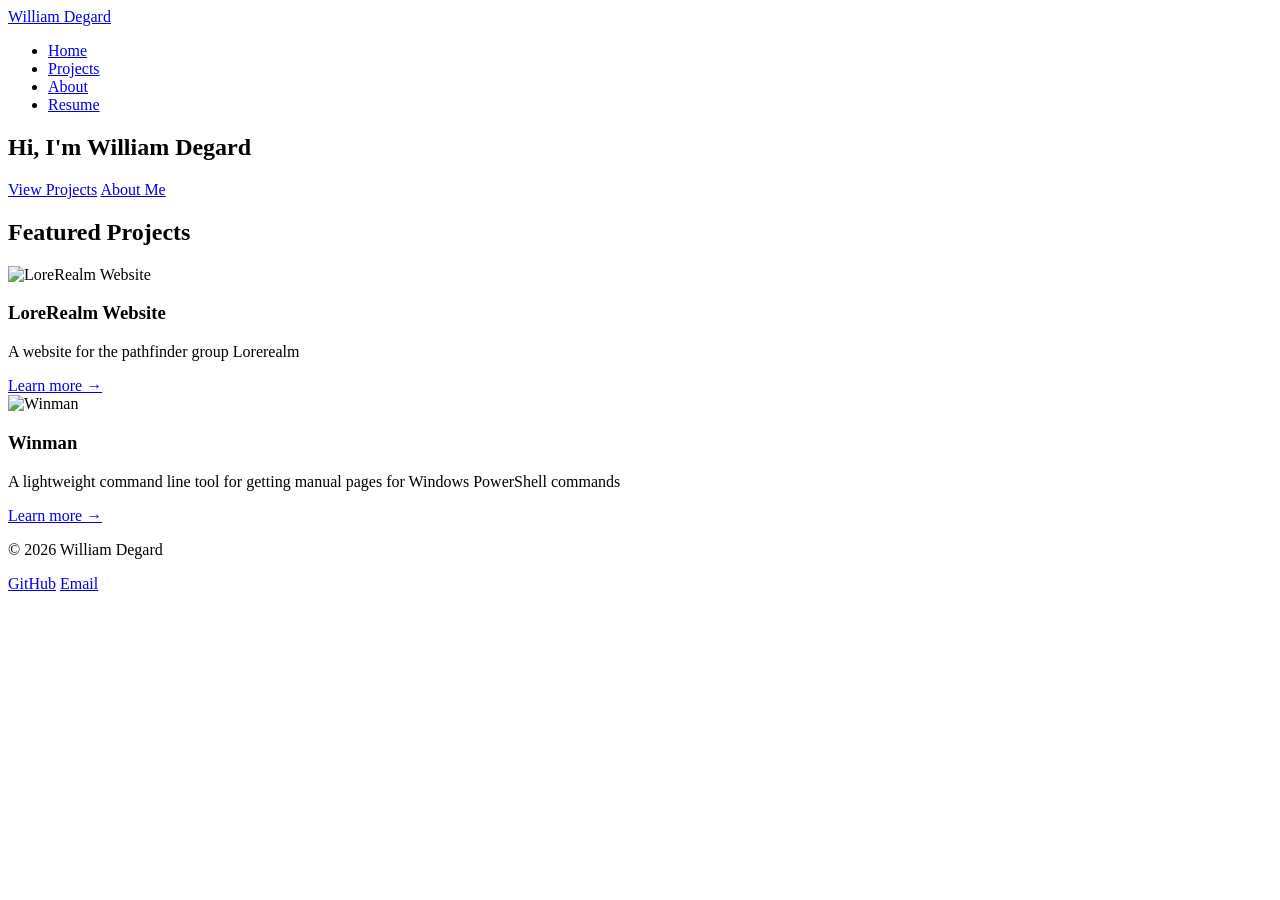
==== public/index.html @ 4ef9390f "fixing links and about" ====
<!doctype html>
<html lang="en">
    <head>
        <meta charset="UTF-8" />
        <meta name="viewport" content="width=device-width, initial-scale=1.0" />
        <title></title>
        <meta name="description" content="" />
        <link rel="stylesheet" href="/css/style.css" />
    </head>
    <body>
        <nav class="navbar">
            <div class="container">
                <a href="/" class="logo">William Degard</a>
                <ul class="nav-links">
                    <li><a href="/">Home</a></li>
                    <li><a href="/projects/">Projects</a></li>
                    <li><a href="/about/">About</a></li>
                    <li><a href="/resume">Resume</a></li>
                </ul>
            </div>
        </nav>

        <main>
            <section class="hero">
                <div class="container">
                    <h1>Hi, I'm William Degard</h1>
                    <p class="lead"></p>
                    <div class="cta-buttons">
                        <a href="/projects/" class="btn btn-primary"
                            >View Projects</a
                        >
                        <a href="/about/" class="btn btn-secondary">About Me</a>
                    </div>
                </div>
            </section>

            <section class="featured-projects">
                <div class="container">
                    <h2>Featured Projects</h2>

                    <div class="project-grid">
                        <article class="project-card">
                            <img
                                class="lorerealm-img"
                                src="/lorerealm.png"
                                alt="LoreRealm Website"
                            />

                            <h3>LoreRealm Website</h3>
                            <p>A website for the pathfinder group Lorerealm</p>
                            <a
                                href="https://github.com/LoreRealm/Lorerealm-Website"
                                class="link"
                                >Learn more →</a
                            >
                        </article>

                        <article class="project-card">
                            <img
                                class="lorerealm-img"
                                src="/winman.png"
                                alt="Winman"
                            />

                            <h3>Winman</h3>
                            <p>
                                A lightweight command line tool for getting
                                manual pages for Windows PowerShell commands
                            </p>
                            <a
                                href="https://github.com/LoreRealm/Winman"
                                class="link"
                                >Learn more →</a
                            >
                        </article>
                    </div>
                </div>
            </section>
        </main>

        <footer>
            <div class="container">
                <p>&copy; 2026 William Degard</p>
                <div class="social-links">
                    <a href="https:&#x2F;&#x2F;github.com&#x2F;LoreRealm"
                        >GitHub</a
                    >
                    <a href="mailto:lorerealm@proton.me">Email</a>
                </div>
            </div>
        </footer>
    </body>
</html>
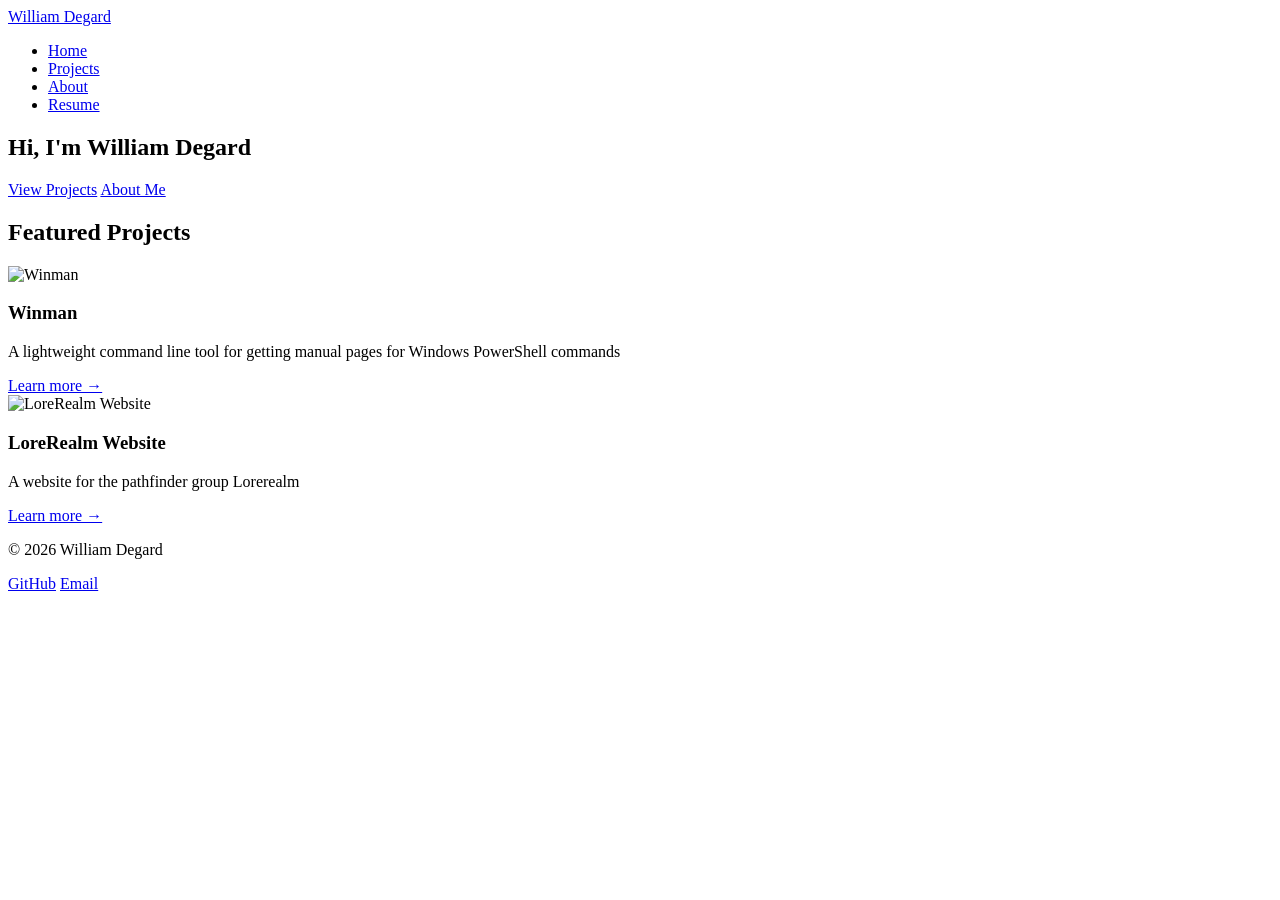
==== commit 91b6ad6d: "rebuild on zola" ====
--- a/public/index.html
+++ b/public/index.html
@@ -21,70 +21,64 @@
         </nav>
 
         <main>
-            <section class="hero">
-                <div class="container">
-                    <h1>Hi, I'm William Degard</h1>
-                    <p class="lead"></p>
-                    <div class="cta-buttons">
-                        <a href="/projects/" class="btn btn-primary"
-                            >View Projects</a
-                        >
-                        <a href="/about/" class="btn btn-secondary">About Me</a>
-                    </div>
-                </div>
-            </section>
+<section class="hero">
+    <div class="container">
+        <h1>Hi, I'm William Degard</h1>
+        <p class="lead"></p>
+        <div class="cta-buttons">
+            <a
+                href="https://github.com/LoreRealm?tab=repositories"
+                class="btn btn-primary"
+                >View Projects</a
+            >
+            <a href="/about/" class="btn btn-secondary">About Me</a>
+        </div>
+    </div>
+</section>
 
-            <section class="featured-projects">
-                <div class="container">
-                    <h2>Featured Projects</h2>
+<section class="featured-projects">
+    <div class="container">
+        <h2>Featured Projects</h2>
 
-                    <div class="project-grid">
-                        <article class="project-card">
-                            <img
-                                class="lorerealm-img"
-                                src="/lorerealm.png"
-                                alt="LoreRealm Website"
-                            />
-
-                            <h3>LoreRealm Website</h3>
-                            <p>A website for the pathfinder group Lorerealm</p>
-                            <a
-                                href="https://github.com/LoreRealm/Lorerealm-Website"
-                                class="link"
-                                >Learn more →</a
-                            >
-                        </article>
-
-                        <article class="project-card">
-                            <img
-                                class="lorerealm-img"
-                                src="/winman.png"
-                                alt="Winman"
-                            />
-
-                            <h3>Winman</h3>
-                            <p>
-                                A lightweight command line tool for getting
-                                manual pages for Windows PowerShell commands
-                            </p>
-                            <a
-                                href="https://github.com/LoreRealm/Winman"
-                                class="link"
-                                >Learn more →</a
-                            >
-                        </article>
-                    </div>
-                </div>
-            </section>
-        </main>
+        
+        <div class="project-grid">
+            
+            <article class="project-card">
+                
+                <img
+                    class="lorerealm-img"
+                    src="/winman.png"
+                    alt="Winman"
+                />
+                
+                <h3>Winman</h3>
+                <p>A lightweight command line tool for getting manual pages for Windows PowerShell commands</p>
+                <a href="https:&#x2F;&#x2F;william-degard-portfolio.netlify.app&#x2F;projects&#x2F;winman&#x2F;" class="link">Learn more →</a>
+            </article>
+            
+            <article class="project-card">
+                
+                <img
+                    class="lorerealm-img"
+                    src="/lorerealm.png"
+                    alt="LoreRealm Website"
+                />
+                
+                <h3>LoreRealm Website</h3>
+                <p>A website for the pathfinder group Lorerealm</p>
+                <a href="https:&#x2F;&#x2F;william-degard-portfolio.netlify.app&#x2F;projects&#x2F;lorerealm-website&#x2F;" class="link">Learn more →</a>
+            </article>
+            
+        </div>
+    </div>
+</section>
+</main>
 
         <footer>
             <div class="container">
                 <p>&copy; 2026 William Degard</p>
                 <div class="social-links">
-                    <a href="https:&#x2F;&#x2F;github.com&#x2F;LoreRealm"
-                        >GitHub</a
-                    >
+                    <a href="https:&#x2F;&#x2F;github.com&#x2F;LoreRealm">GitHub</a>
                     <a href="mailto:lorerealm@proton.me">Email</a>
                 </div>
             </div>
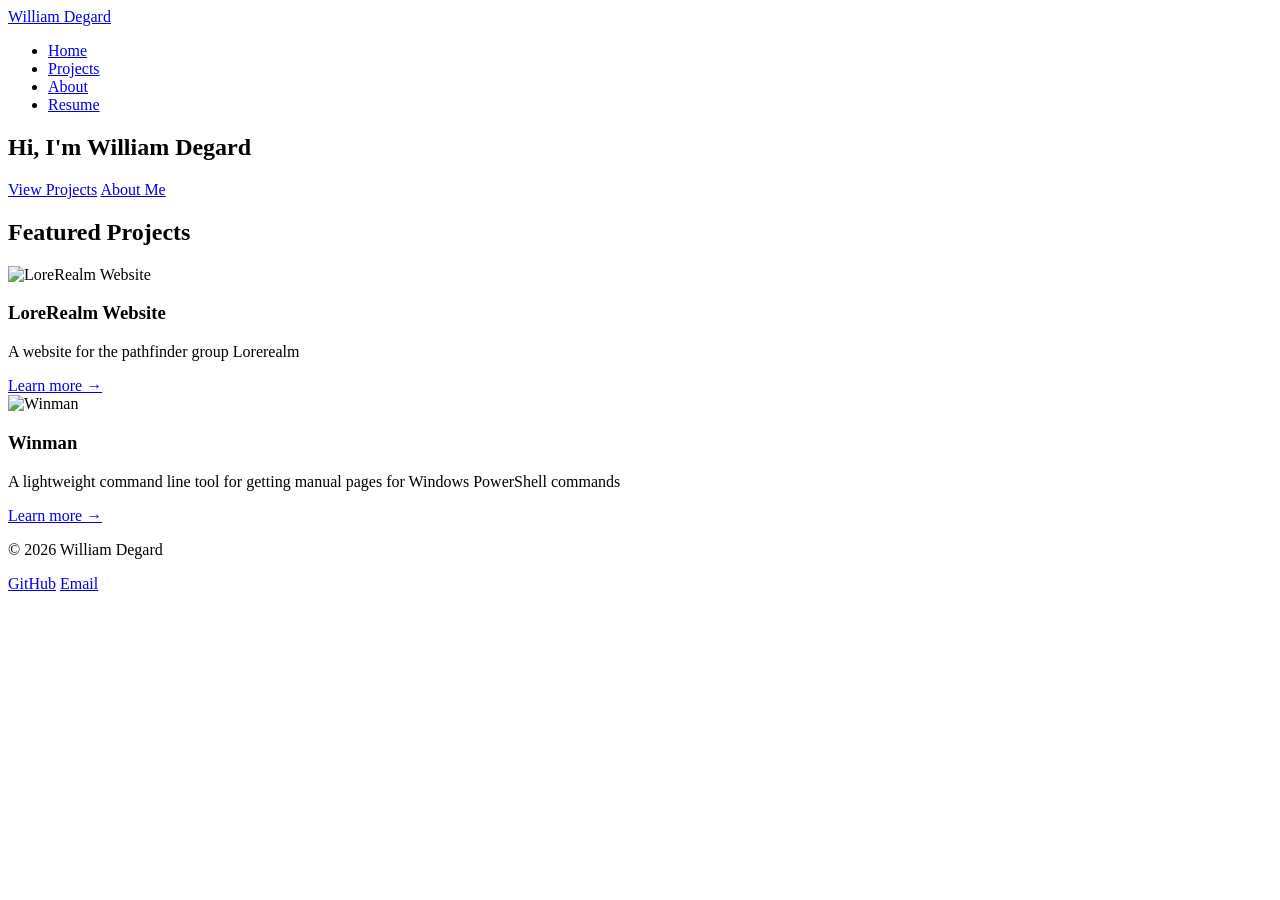
==== commit 0959ac2b: "setting links to github urls on page titles" ====
--- a/public/index.html
+++ b/public/index.html
@@ -47,6 +47,19 @@
                 
                 <img
                     class="lorerealm-img"
+                    src="/lorerealm.png"
+                    alt="LoreRealm Website"
+                />
+                
+                <h3>LoreRealm Website</h3>
+                <p>A website for the pathfinder group Lorerealm</p>
+                <a href="https:&#x2F;&#x2F;william-degard-portfolio.netlify.app&#x2F;projects&#x2F;lorerealm-website&#x2F;" class="link">Learn more →</a>
+            </article>
+            
+            <article class="project-card">
+                
+                <img
+                    class="lorerealm-img"
                     src="/winman.png"
                     alt="Winman"
                 />
@@ -54,19 +67,6 @@
                 <h3>Winman</h3>
                 <p>A lightweight command line tool for getting manual pages for Windows PowerShell commands</p>
                 <a href="https:&#x2F;&#x2F;william-degard-portfolio.netlify.app&#x2F;projects&#x2F;winman&#x2F;" class="link">Learn more →</a>
-            </article>
-            
-            <article class="project-card">
-                
-                <img
-                    class="lorerealm-img"
-                    src="/lorerealm.png"
-                    alt="LoreRealm Website"
-                />
-                
-                <h3>LoreRealm Website</h3>
-                <p>A website for the pathfinder group Lorerealm</p>
-                <a href="https:&#x2F;&#x2F;william-degard-portfolio.netlify.app&#x2F;projects&#x2F;lorerealm-website&#x2F;" class="link">Learn more →</a>
             </article>
             
         </div>
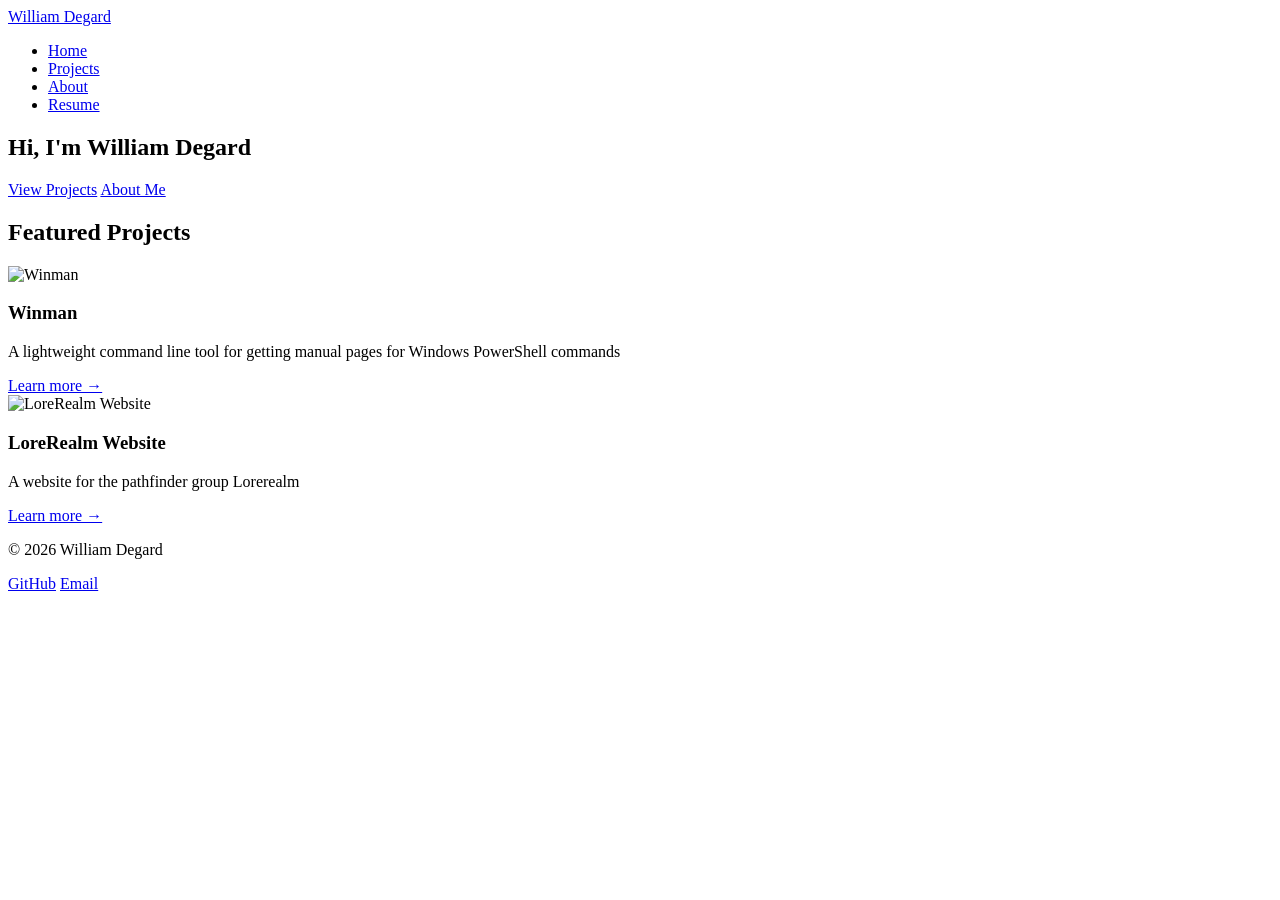
==== commit bd813abc: "readding main" ====
--- a/public/index.html
+++ b/public/index.html
@@ -47,6 +47,19 @@
                 
                 <img
                     class="lorerealm-img"
+                    src="/winman.png"
+                    alt="Winman"
+                />
+                
+                <h3>Winman</h3>
+                <p>A lightweight command line tool for getting manual pages for Windows PowerShell commands</p>
+                <a href="https:&#x2F;&#x2F;william-degard-portfolio.netlify.app&#x2F;projects&#x2F;winman&#x2F;" class="link">Learn more →</a>
+            </article>
+            
+            <article class="project-card">
+                
+                <img
+                    class="lorerealm-img"
                     src="/lorerealm.png"
                     alt="LoreRealm Website"
                 />
@@ -54,19 +67,6 @@
                 <h3>LoreRealm Website</h3>
                 <p>A website for the pathfinder group Lorerealm</p>
                 <a href="https:&#x2F;&#x2F;william-degard-portfolio.netlify.app&#x2F;projects&#x2F;lorerealm-website&#x2F;" class="link">Learn more →</a>
-            </article>
-            
-            <article class="project-card">
-                
-                <img
-                    class="lorerealm-img"
-                    src="/winman.png"
-                    alt="Winman"
-                />
-                
-                <h3>Winman</h3>
-                <p>A lightweight command line tool for getting manual pages for Windows PowerShell commands</p>
-                <a href="https:&#x2F;&#x2F;william-degard-portfolio.netlify.app&#x2F;projects&#x2F;winman&#x2F;" class="link">Learn more →</a>
             </article>
             
         </div>
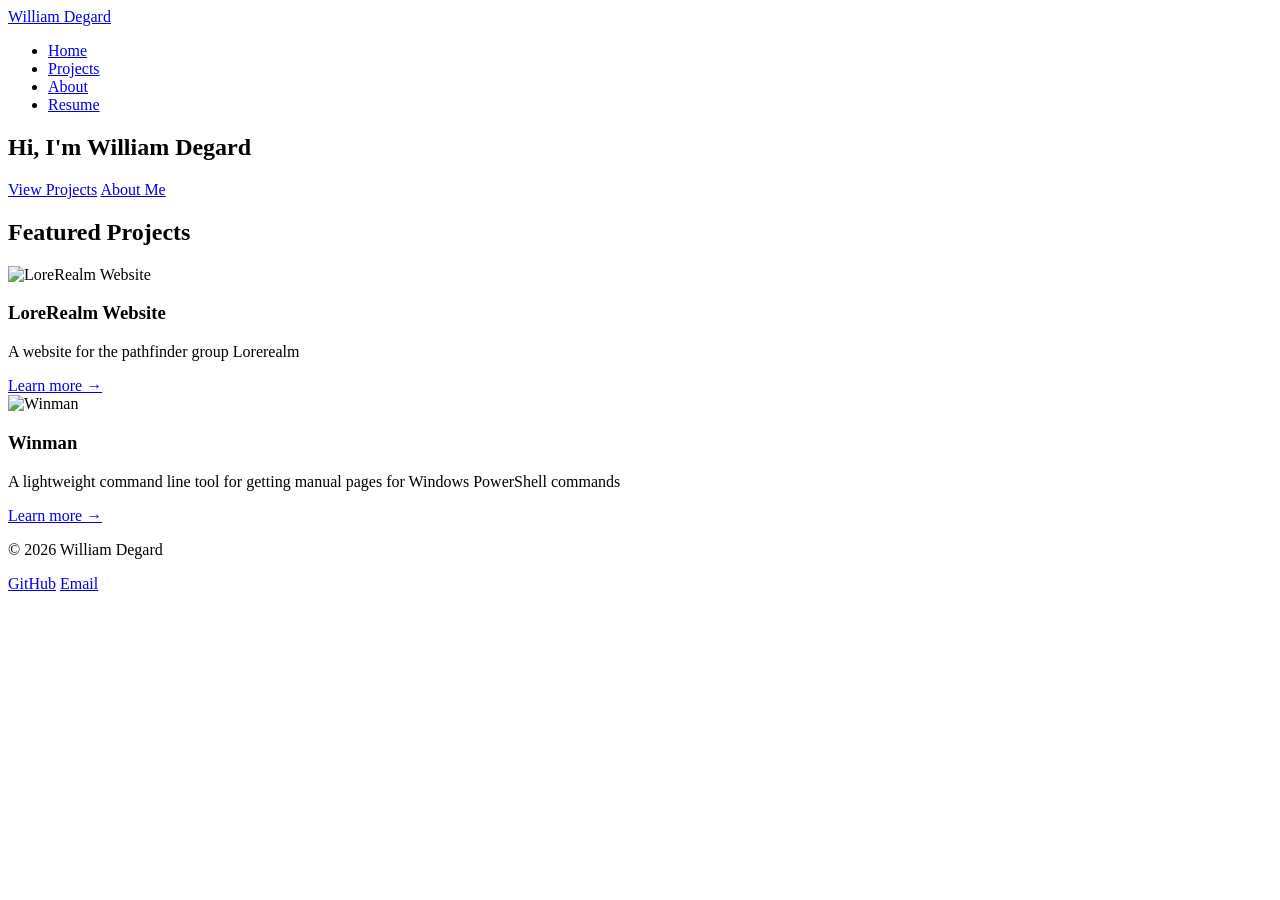
==== commit 03912bed: "adjusting navbar colors" ====
--- a/public/index.html
+++ b/public/index.html
@@ -47,6 +47,19 @@
                 
                 <img
                     class="lorerealm-img"
+                    src="/lorerealm.png"
+                    alt="LoreRealm Website"
+                />
+                
+                <h3>LoreRealm Website</h3>
+                <p>A website for the pathfinder group Lorerealm</p>
+                <a href="https:&#x2F;&#x2F;william-degard-portfolio.netlify.app&#x2F;projects&#x2F;lorerealm-website&#x2F;" class="link">Learn more →</a>
+            </article>
+            
+            <article class="project-card">
+                
+                <img
+                    class="lorerealm-img"
                     src="/winman.png"
                     alt="Winman"
                 />
@@ -54,19 +67,6 @@
                 <h3>Winman</h3>
                 <p>A lightweight command line tool for getting manual pages for Windows PowerShell commands</p>
                 <a href="https:&#x2F;&#x2F;william-degard-portfolio.netlify.app&#x2F;projects&#x2F;winman&#x2F;" class="link">Learn more →</a>
-            </article>
-            
-            <article class="project-card">
-                
-                <img
-                    class="lorerealm-img"
-                    src="/lorerealm.png"
-                    alt="LoreRealm Website"
-                />
-                
-                <h3>LoreRealm Website</h3>
-                <p>A website for the pathfinder group Lorerealm</p>
-                <a href="https:&#x2F;&#x2F;william-degard-portfolio.netlify.app&#x2F;projects&#x2F;lorerealm-website&#x2F;" class="link">Learn more →</a>
             </article>
             
         </div>
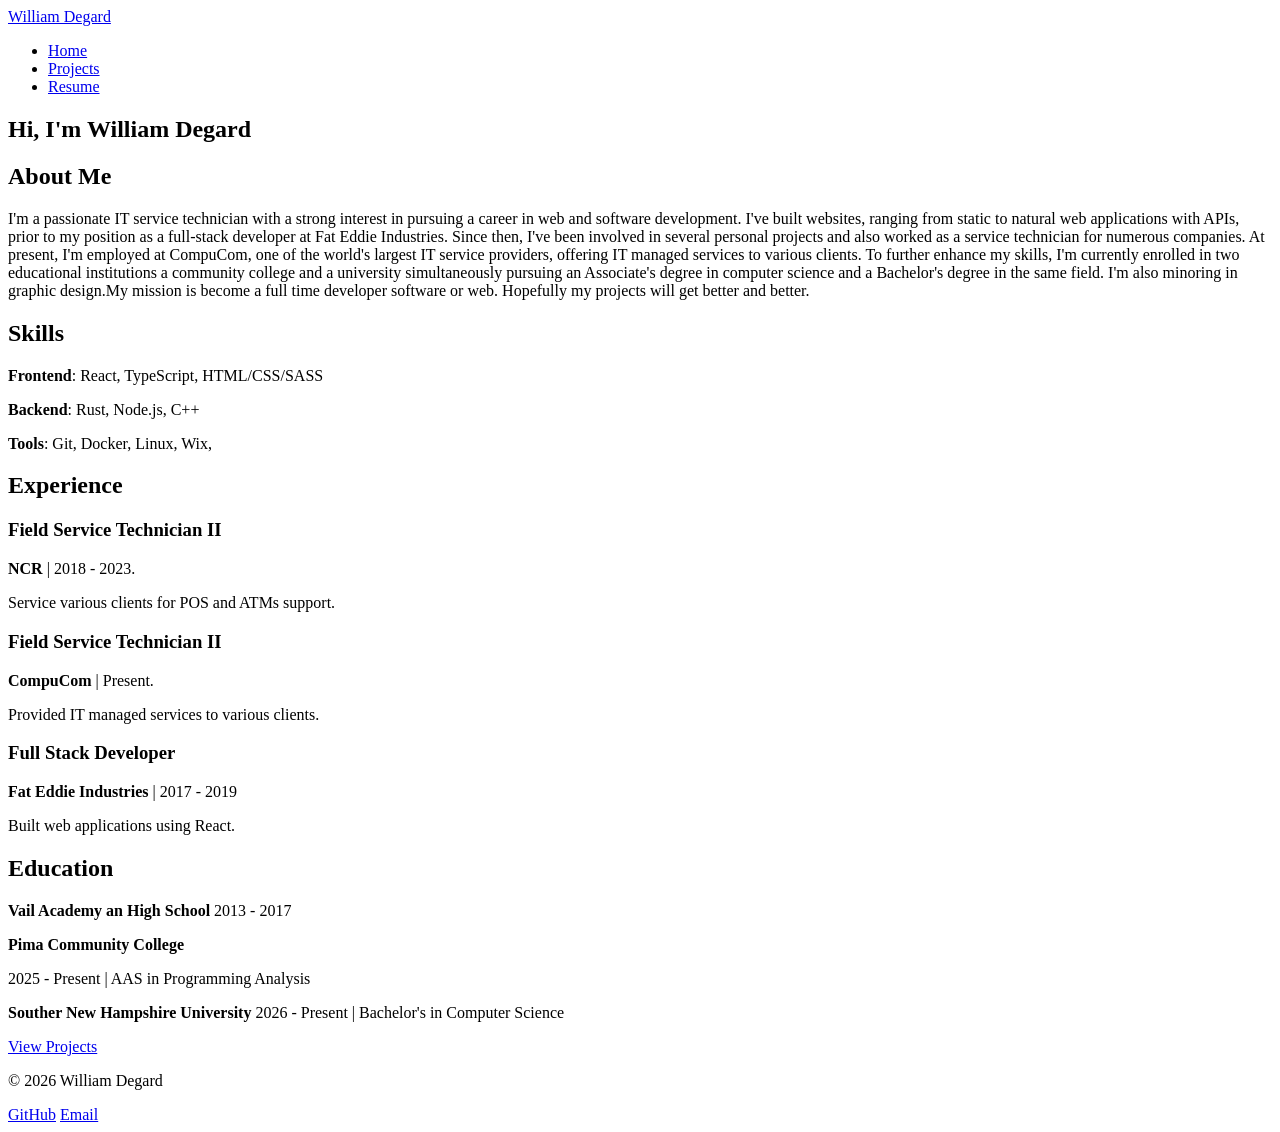
==== commit 4beceb5b: "Pushing changes" ====
--- a/public/index.html
+++ b/public/index.html
@@ -14,7 +14,6 @@
                 <ul class="nav-links">
                     <li><a href="/">Home</a></li>
                     <li><a href="/projects/">Projects</a></li>
-                    <li><a href="/about/">About</a></li>
                     <li><a href="/resume">Resume</a></li>
                 </ul>
             </div>
@@ -24,6 +23,41 @@
 <section class="hero">
     <div class="container">
         <h1>Hi, I'm William Degard</h1>
+        <div class="container-about">
+            
+            <div class="section-card">
+<h2 id="about-me">About Me</h2>
+<p>I'm a passionate IT service technician with a strong interest in pursuing a career in web and software development. I've built websites, ranging from static to natural web applications with APIs, prior to my position as a full-stack developer at Fat Eddie Industries. Since then, I've been involved in several personal projects and also worked as a service technician for numerous companies. At present, I'm employed at CompuCom, one of the world's largest IT service providers, offering IT managed services to various clients. To further enhance my skills, I'm currently enrolled in two educational institutions a community college and a university simultaneously pursuing an Associate's degree in computer science and a Bachelor's degree in the same field. I'm also minoring in graphic design.My mission is become a full time developer software or web. Hopefully my projects will get better and better.</p>
+</div>
+<div class="section-card">
+<h2 id="skills">Skills</h2>
+<p><strong>Frontend</strong>: React, TypeScript, HTML/CSS/SASS</p>
+<p><strong>Backend</strong>: Rust, Node.js, C++</p>
+<p><strong>Tools</strong>: Git, Docker, Linux, Wix,</p>
+ </div>
+ <div class="section-card">
+<h2 id="experience">Experience</h2>
+<h3 id="field-service-technician-ii">Field Service Technician II</h3>
+<p><strong>NCR</strong> | 2018 - 2023.</p>
+<p>Service various clients for POS and ATMs support.</p>
+<h3 id="field-service-technician-ii-1">Field Service Technician II</h3>
+<p><strong>CompuCom</strong> | Present.</p>
+<p>Provided IT managed services to various clients.</p>
+<h3 id="full-stack-developer">Full Stack Developer</h3>
+<p><strong>Fat Eddie Industries</strong> | 2017 - 2019</p>
+<p>Built web applications using React.</p>
+</div>
+<div class="section-card">
+<h2 id="education">Education</h2>
+<p><strong>Vail Academy an High School</strong>
+2013 - 2017</p>
+<p><strong>Pima Community College</strong></p>
+<p>2025 - Present | AAS in Programming Analysis</p>
+<p><strong>Souther New Hampshire University</strong>
+2026 - Present | Bachelor's in Computer Science</p>
+</div>
+
+        </div>
         <p class="lead"></p>
         <div class="cta-buttons">
             <a
@@ -31,47 +65,10 @@
                 class="btn btn-primary"
                 >View Projects</a
             >
-            <a href="/about/" class="btn btn-secondary">About Me</a>
         </div>
     </div>
 </section>
 
-<section class="featured-projects">
-    <div class="container">
-        <h2>Featured Projects</h2>
-
-        
-        <div class="project-grid">
-            
-            <article class="project-card">
-                
-                <img
-                    class="lorerealm-img"
-                    src="/lorerealm.png"
-                    alt="LoreRealm Website"
-                />
-                
-                <h3>LoreRealm Website</h3>
-                <p>A website for the pathfinder group Lorerealm</p>
-                <a href="https:&#x2F;&#x2F;william-degard-portfolio.netlify.app&#x2F;projects&#x2F;lorerealm-website&#x2F;" class="link">Learn more →</a>
-            </article>
-            
-            <article class="project-card">
-                
-                <img
-                    class="lorerealm-img"
-                    src="/winman.png"
-                    alt="Winman"
-                />
-                
-                <h3>Winman</h3>
-                <p>A lightweight command line tool for getting manual pages for Windows PowerShell commands</p>
-                <a href="https:&#x2F;&#x2F;william-degard-portfolio.netlify.app&#x2F;projects&#x2F;winman&#x2F;" class="link">Learn more →</a>
-            </article>
-            
-        </div>
-    </div>
-</section>
 </main>
 
         <footer>
@@ -83,5 +80,6 @@
                 </div>
             </div>
         </footer>
+        <script src="/js/main.js"></script>
     </body>
 </html>
